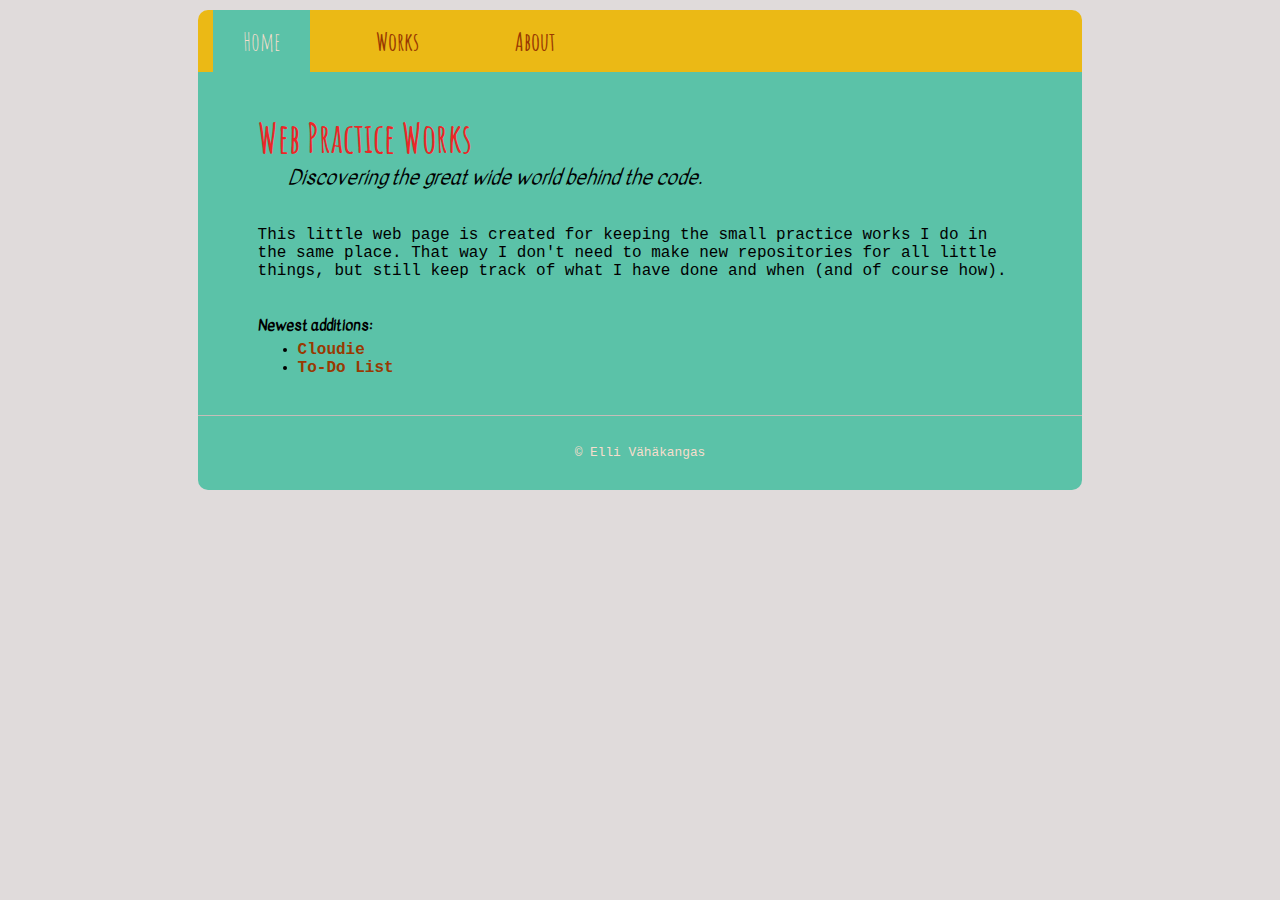
==== index.html @ e18792c5 "Create index page" ====
<!DOCTYPE html>
<html lang="en">
<head>
    <meta charset="UTF-8">
    <meta name="viewport" content="width=device-width, initial-scale=1.0">
    <meta http-equiv="X-UA-Compatible" content="ie=edge">
    <title>Web Practices</title>
    <link rel="stylesheet" href="style.css">
</head>
<body>
    
<div id="container">
    <nav>
        <ul>
            <li><a href="index.html" class="active">Home</a></li>
            <li><a href="works.html">Works</a></li>
            <li><a href="about.html">About</a></li>
        </ul>
    </nav>
    <div class="content">
        <h1>Web Practice Works</h1>
        <span><em>Discovering the great wide world behind the code.</em></span>
        <br />
        <br />
        <p>This little web page is created for keeping the small practice works I do in the same place. That way I don't need to make new repositories for all little things, but still keep track of what I have done and when (and of course how).</p>
        <br />

        <h3>Newest additions:</h3>
        <ul>
            <li><a href="css-animation/cssanimation.html">Cloudie</a></li>
            <li><a href="todolist/todolist.html">To-Do List</a></li>
        </ul>
    </div>
    <footer> 
        <hr /> <br />
        &copy; Elli Vähäkangas
    </footer>
</div>

</body>
</html>
---- style.css ----
@import url('https://fonts.googleapis.com/css?family=Amatic+SC');
@import url('https://fonts.googleapis.com/css?family=Kavivanar');

body {
    background-color: #e0dbdb;
}

p {
    font-family: 'Courier New', Courier, monospace;
}

a {
    color: #993902;
    text-decoration: none;
    font-weight: bold;
}

a:visited {
    color: #32335c;
}

a:hover {
    color: #05fff2;
}

nav a:hover {
    background-color: #993902;
    color: #f7ddcd;
    font-weight: 500;
}


nav .active {
    background-color: #5bc2a8;
    font-weight: 500;
    color: #f7ddcd;
}

h1 {
    font-family: 'Amatic SC', cursive;
    color: #ec2727;
    font-weight: 700px;
    font-size: 40px;
    margin: 0;
}

h3 {
    font-family: 'Kavivanar', cursive;
    font-size: 15px;
    margin: 0;
}

span {
    font-family: 'Kavivanar', cursive;
    font-size: 20px;
    margin-left: 30px;
}

#container {
    display: grid;
    grid-template-columns: auto;
    grid-auto-rows: auto auto; 
    grid-template-areas: 
        "nav"
        "content"
        "footer";
    width: 70%;
    margin: 10px auto; 
}

nav {
    grid-area: "nav";
    background-color: #ebb915;
    border-radius: 10px 10px 0 0;
    font-family: 'Amatic SC', cursive;
    font-size: 25px;
    font-weight: 700;
}

.content {
    grid-area: "content";
    background-color: #5bc2a8;
    padding: 40px 60px 0px 60px;
}

footer {
    grid-area: "content";
    background-color: #5bc2a8;
    padding-bottom: 30px;
    padding-top: 20px;
    border-radius: 0 0 10px 10px;
    color: #f7ddcd;
    font-family: 'Courier New', Courier, monospace;
    text-align: center;
    font-size: 0.8em;
}

hr {
    display: block;
    height: 1px;
    border: 0;
    border-top: 1px solid #c5bdb8;
    margin: 1em 0;
    padding: 0; 
}

nav ul {
    margin: 0;
    padding: 0;
}

nav li {
    display: inline-block;
    margin: 0;
    padding: 15.5px;
}

nav li > a {
    padding: 16px 30px;
}

.content ul {
    font-family: 'Courier New', Courier, monospace;
    margin: 5px 0;
}
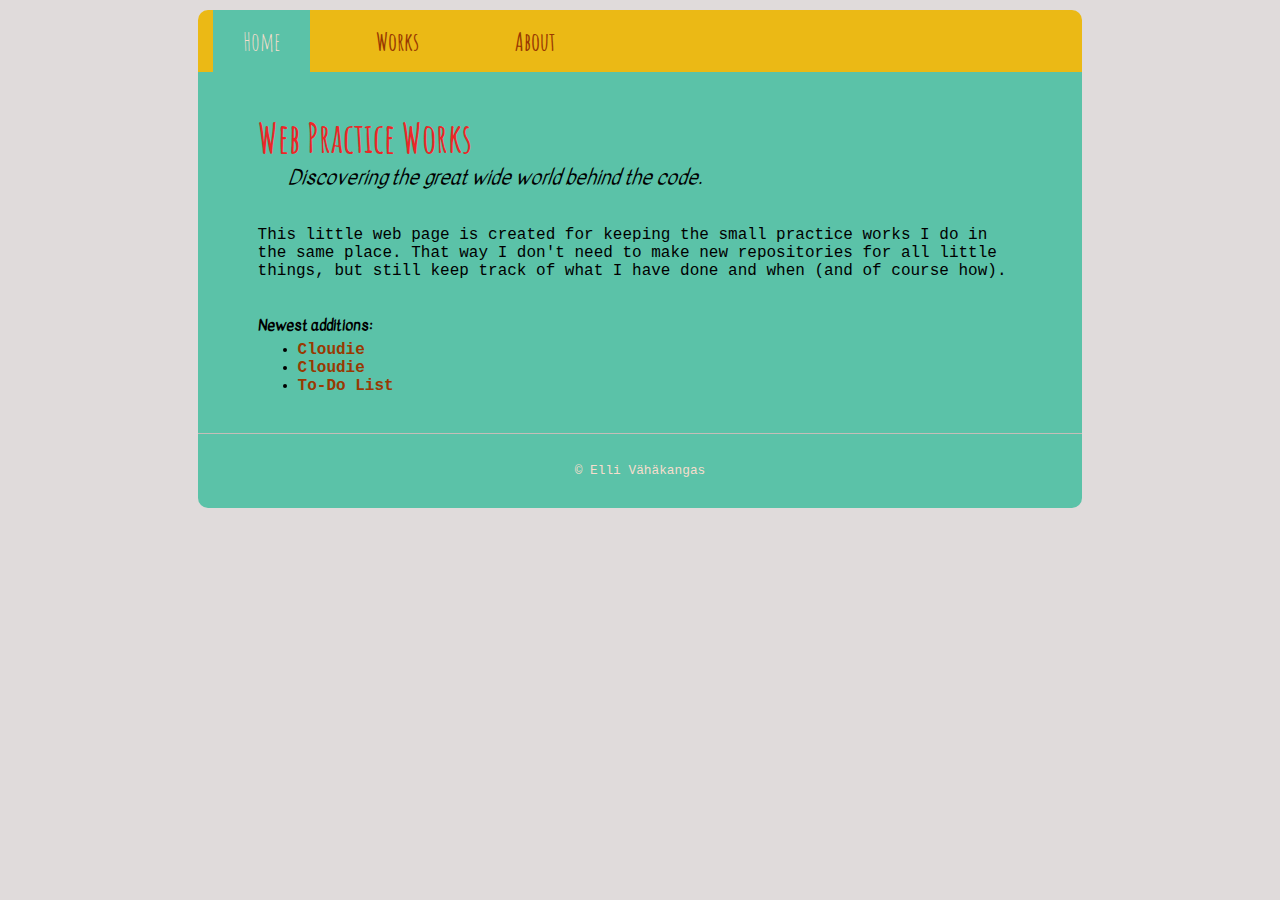
==== commit da837c1e: "Correct link, add link on index and add -prefix-free" ====
--- a/index.html
+++ b/index.html
@@ -27,6 +27,7 @@
 
         <h3>Newest additions:</h3>
         <ul>
+            <li><a href="csstransition/csstransition.html">Cloudie</a></li>
             <li><a href="css-animation/cssanimation.html">Cloudie</a></li>
             <li><a href="todolist/todolist.html">To-Do List</a></li>
         </ul>
--- a/style.css
+++ b/style.css
@@ -24,12 +24,12 @@
     color: #05fff2;
 }
 
+
 nav a:hover {
     background-color: #993902;
     color: #f7ddcd;
     font-weight: 500;
 }
-
 
 nav .active {
     background-color: #5bc2a8;
@@ -49,6 +49,14 @@
     font-family: 'Kavivanar', cursive;
     font-size: 15px;
     margin: 0;
+}
+
+h2 {
+    font-family: 'Kavivanar', cursive;
+    font-size: 20px;
+    font-weight: 700px;
+    color: #ec2727;
+
 }
 
 span {
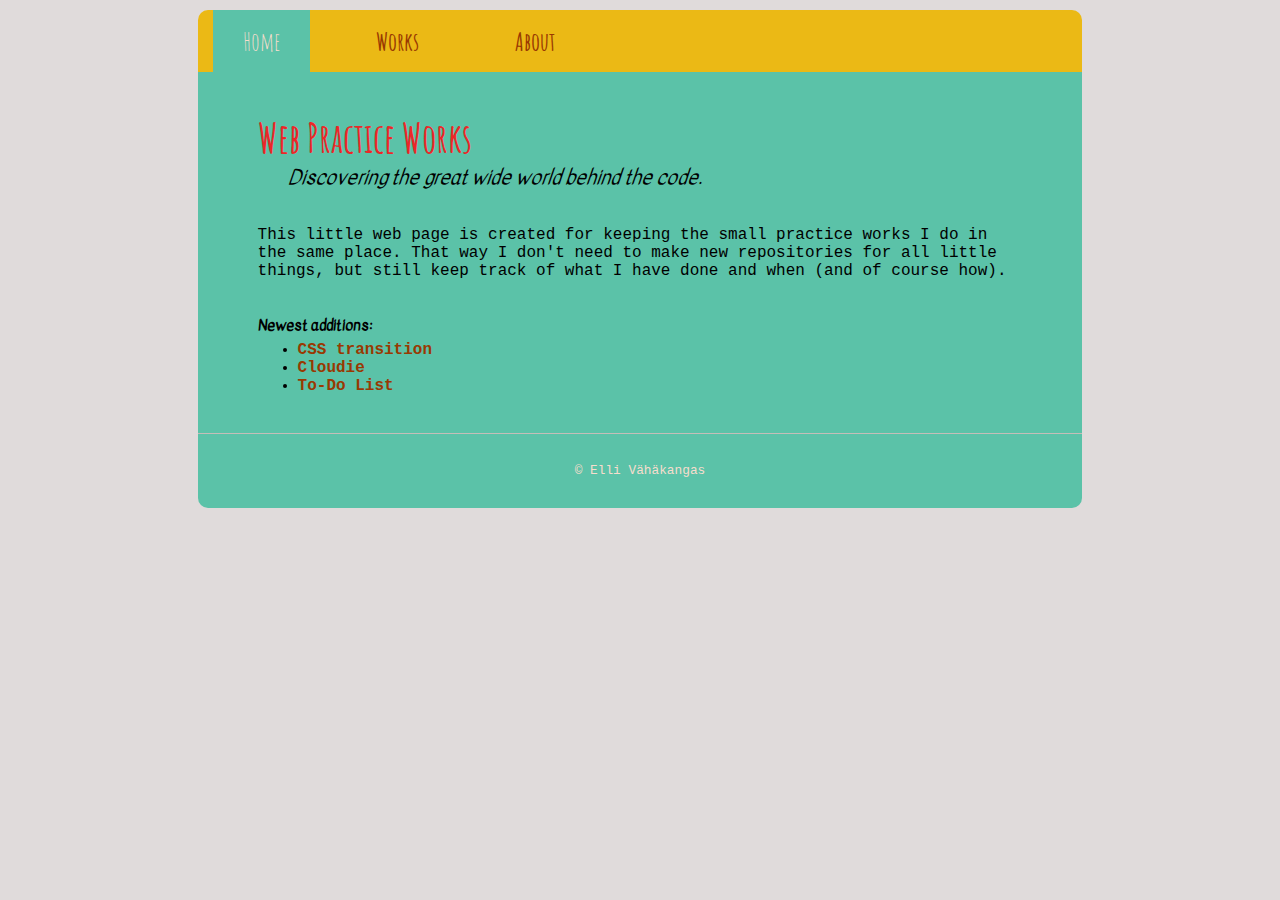
==== commit 0901d6d3: "Chance name of a link" ====
--- a/index.html
+++ b/index.html
@@ -27,7 +27,7 @@
 
         <h3>Newest additions:</h3>
         <ul>
-            <li><a href="csstransition/csstransition.html">Cloudie</a></li>
+            <li><a href="csstransition/csstransition.html">CSS transition</a></li>
             <li><a href="css-animation/cssanimation.html">Cloudie</a></li>
             <li><a href="todolist/todolist.html">To-Do List</a></li>
         </ul>
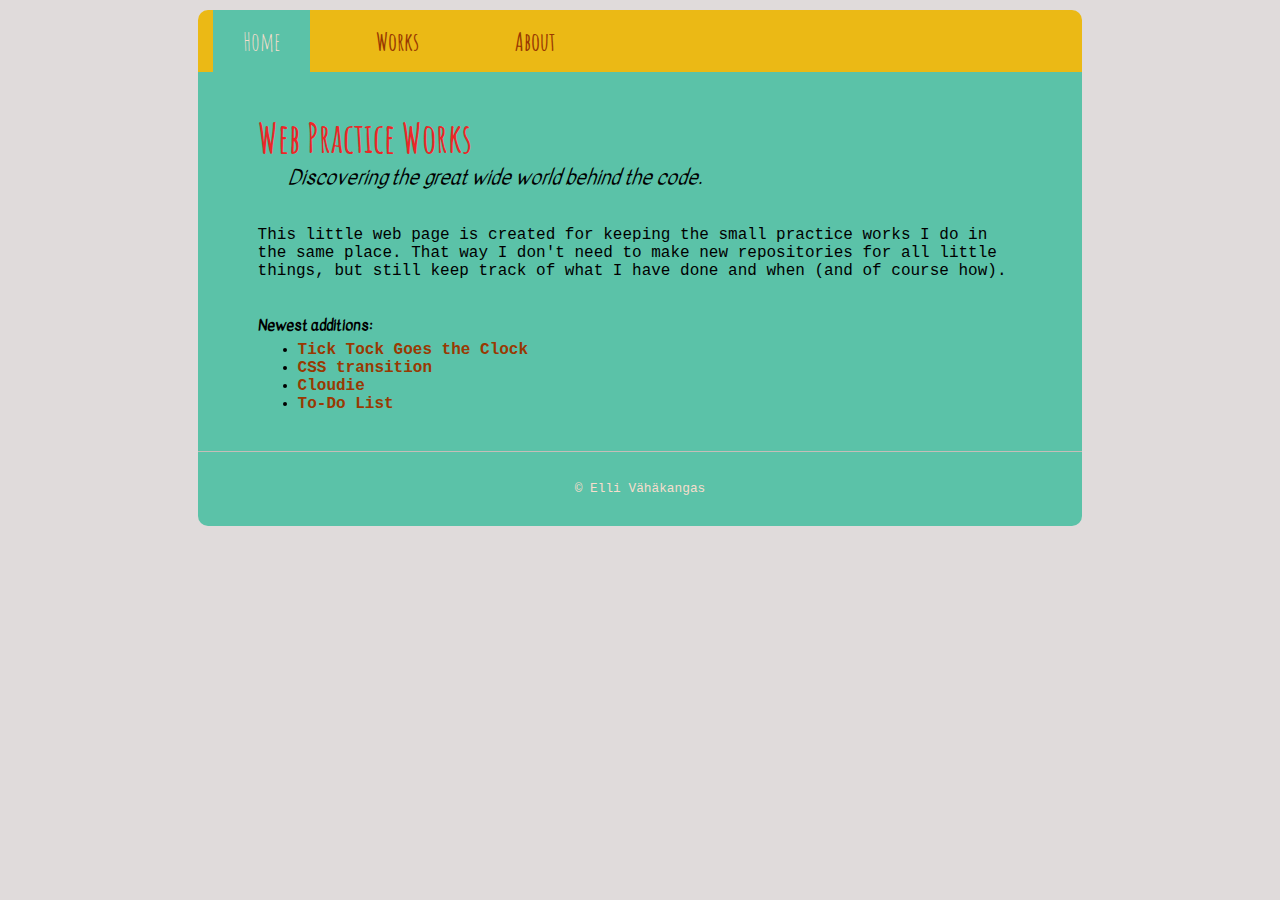
==== commit 7e43ee9d: "Change name fo folder and add linking" ====
--- a/index.html
+++ b/index.html
@@ -27,6 +27,7 @@
 
         <h3>Newest additions:</h3>
         <ul>
+            <li><a href="ticktockgoestheclock/clock.html">Tick Tock Goes the Clock</a></li>
             <li><a href="csstransition/csstransition.html">CSS transition</a></li>
             <li><a href="css-animation/cssanimation.html">Cloudie</a></li>
             <li><a href="todolist/todolist.html">To-Do List</a></li>
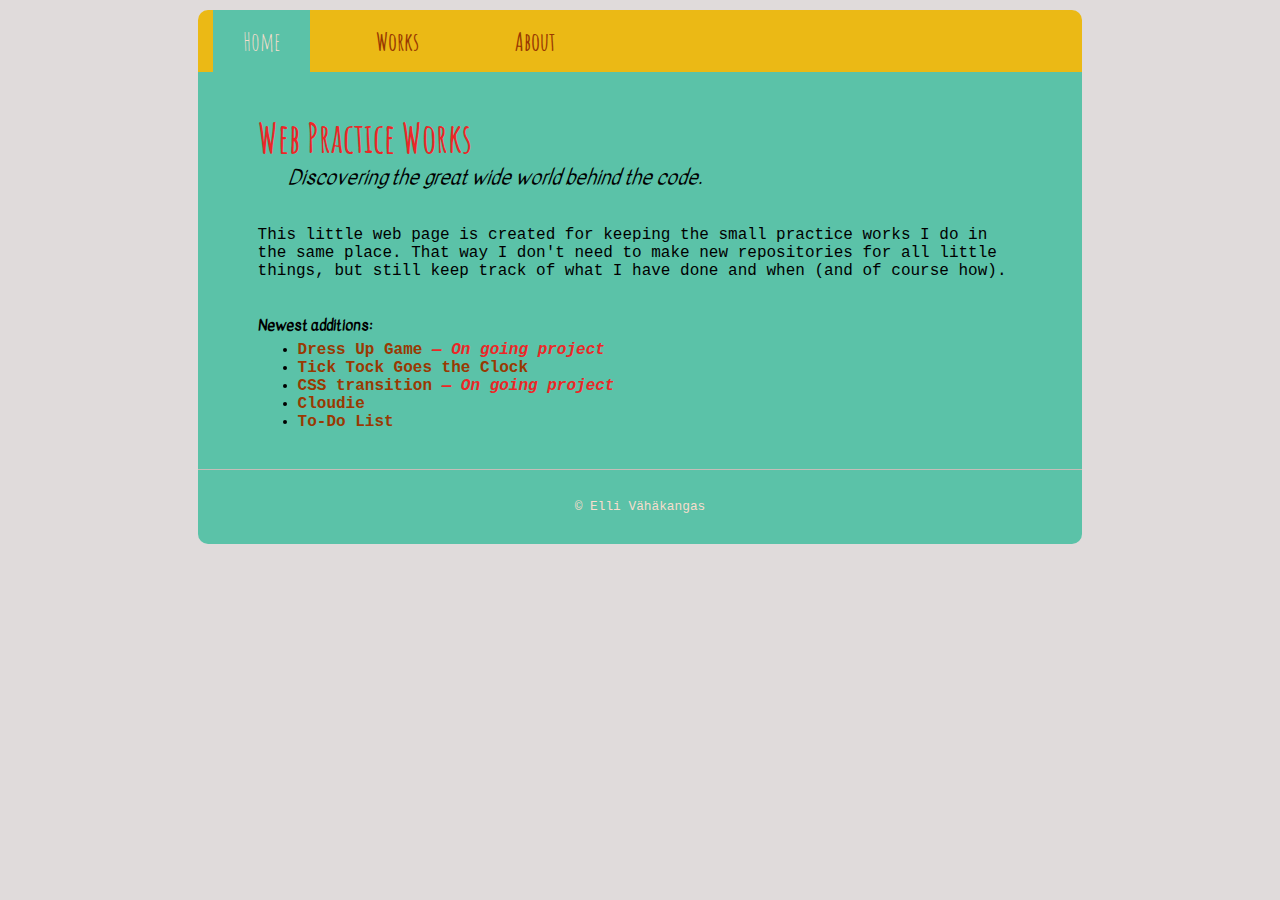
==== commit fe524a65: "Create dress up game" ====
--- a/index.html
+++ b/index.html
@@ -27,10 +27,11 @@
 
         <h3>Newest additions:</h3>
         <ul>
-            <li><a href="ticktockgoestheclock/clock.html">Tick Tock Goes the Clock</a></li>
-            <li><a href="csstransition/csstransition.html">CSS transition</a></li>
-            <li><a href="css-animation/cssanimation.html">Cloudie</a></li>
-            <li><a href="todolist/todolist.html">To-Do List</a></li>
+            <li><a href="dressup/dressup.html" target="_blank">Dress Up Game </a> <span class="ongoing">&mdash; On going project</span></li>
+            <li><a href="ticktockgoestheclock/clock.html" target="_blank">Tick Tock Goes the Clock</a></li>
+            <li><a href="csstransition/csstransition.html" target="_blank">CSS transition </a> <span class="ongoing">&mdash; On going project</span></li>
+            <li><a href="css-animation/cssanimation.html" target="_blank">Cloudie</a></li>
+            <li><a href="todolist/todolist.html" target="_blank">To-Do List</a></li>
         </ul>
     </div>
     <footer> 
--- a/style.css
+++ b/style.css
@@ -63,6 +63,15 @@
     font-family: 'Kavivanar', cursive;
     font-size: 20px;
     margin-left: 30px;
+}
+
+.ongoing {
+    font-family: 'Courier New', Courier, monospace;
+    font-size: 1em;
+    color: #ec2727;
+    font-style: italic;
+    font-weight: 700;
+    margin-left: 0;
 }
 
 #container {
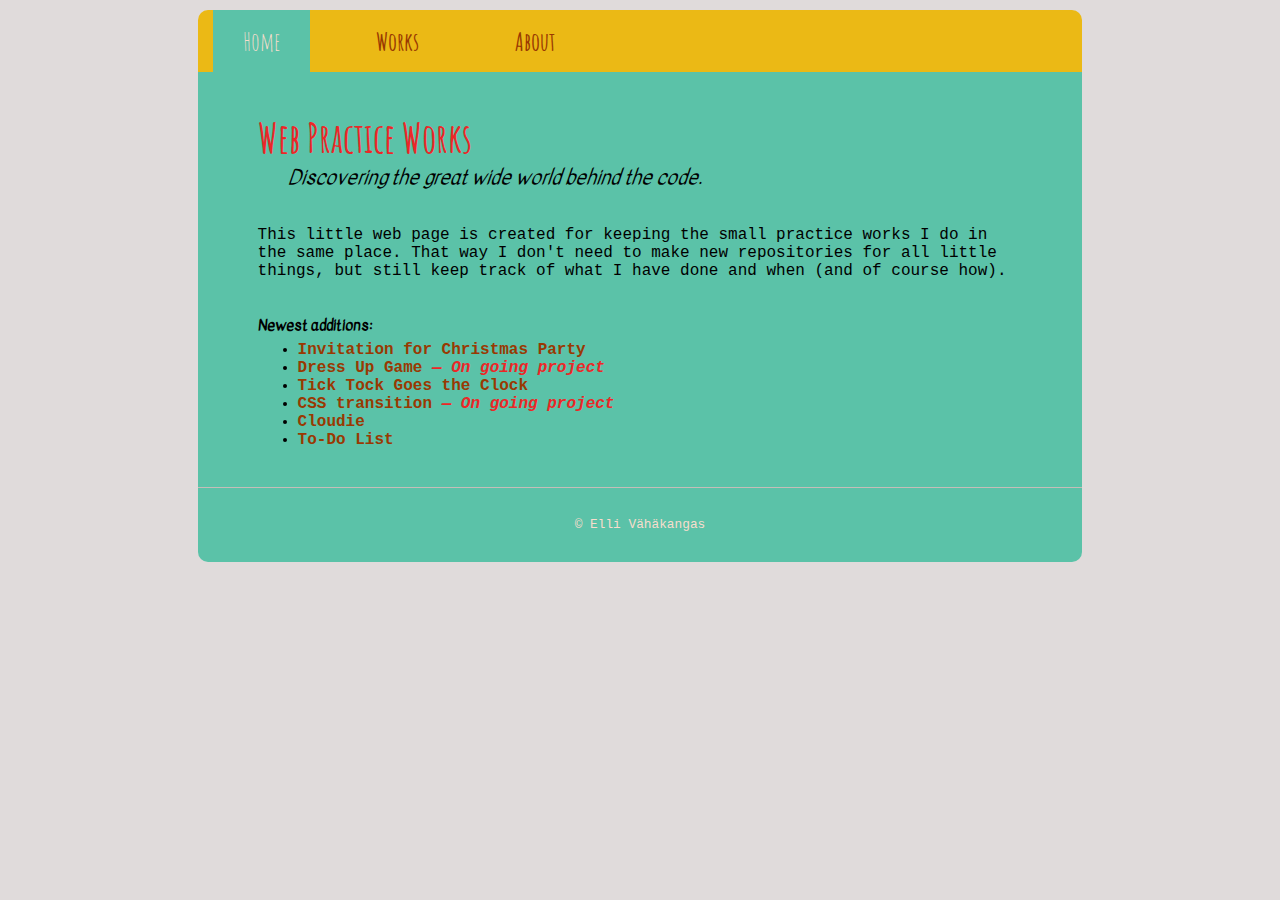
==== commit a368a44f: "Add invitiation" ====
--- a/index.html
+++ b/index.html
@@ -27,6 +27,8 @@
 
         <h3>Newest additions:</h3>
         <ul>
+
+            <li><a href="invitation/invitation.html" target="_blank">Invitation for Christmas Party</a></li>
             <li><a href="dressup/dressup.html" target="_blank">Dress Up Game </a> <span class="ongoing">&mdash; On going project</span></li>
             <li><a href="ticktockgoestheclock/clock.html" target="_blank">Tick Tock Goes the Clock</a></li>
             <li><a href="csstransition/csstransition.html" target="_blank">CSS transition </a> <span class="ongoing">&mdash; On going project</span></li>
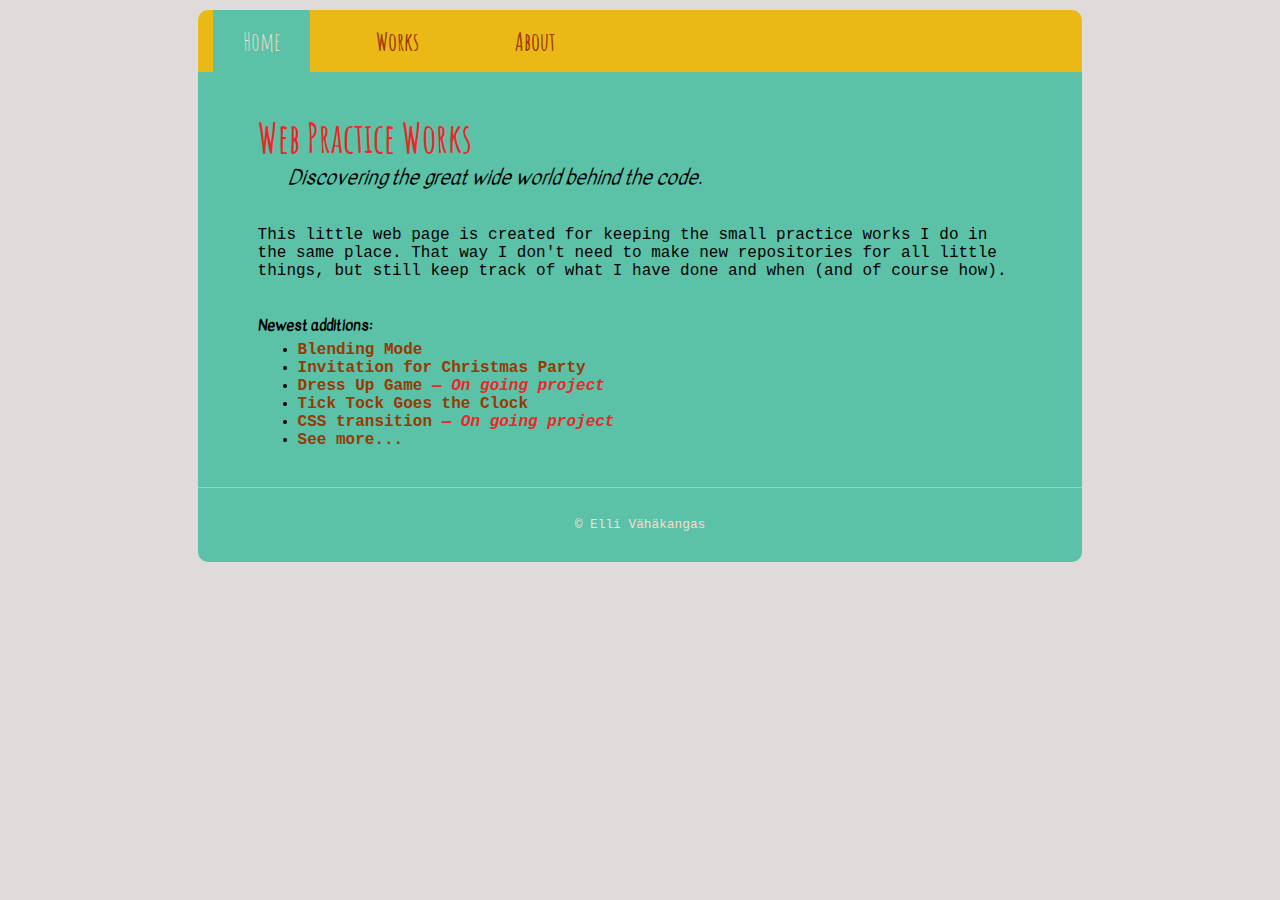
==== commit 9b0126c8: "Create mix-blend-mode project" ====
--- a/index.html
+++ b/index.html
@@ -27,13 +27,12 @@
 
         <h3>Newest additions:</h3>
         <ul>
-
+            <li><a href="mix-blend-mode/mix-blend.html" target="_blank">Blending Mode</a></li>
             <li><a href="invitation/invitation.html" target="_blank">Invitation for Christmas Party</a></li>
             <li><a href="dressup/dressup.html" target="_blank">Dress Up Game </a> <span class="ongoing">&mdash; On going project</span></li>
             <li><a href="ticktockgoestheclock/clock.html" target="_blank">Tick Tock Goes the Clock</a></li>
             <li><a href="csstransition/csstransition.html" target="_blank">CSS transition </a> <span class="ongoing">&mdash; On going project</span></li>
-            <li><a href="css-animation/cssanimation.html" target="_blank">Cloudie</a></li>
-            <li><a href="todolist/todolist.html" target="_blank">To-Do List</a></li>
+            <li><a href="works.html">See more...</a></li>
         </ul>
     </div>
     <footer> 
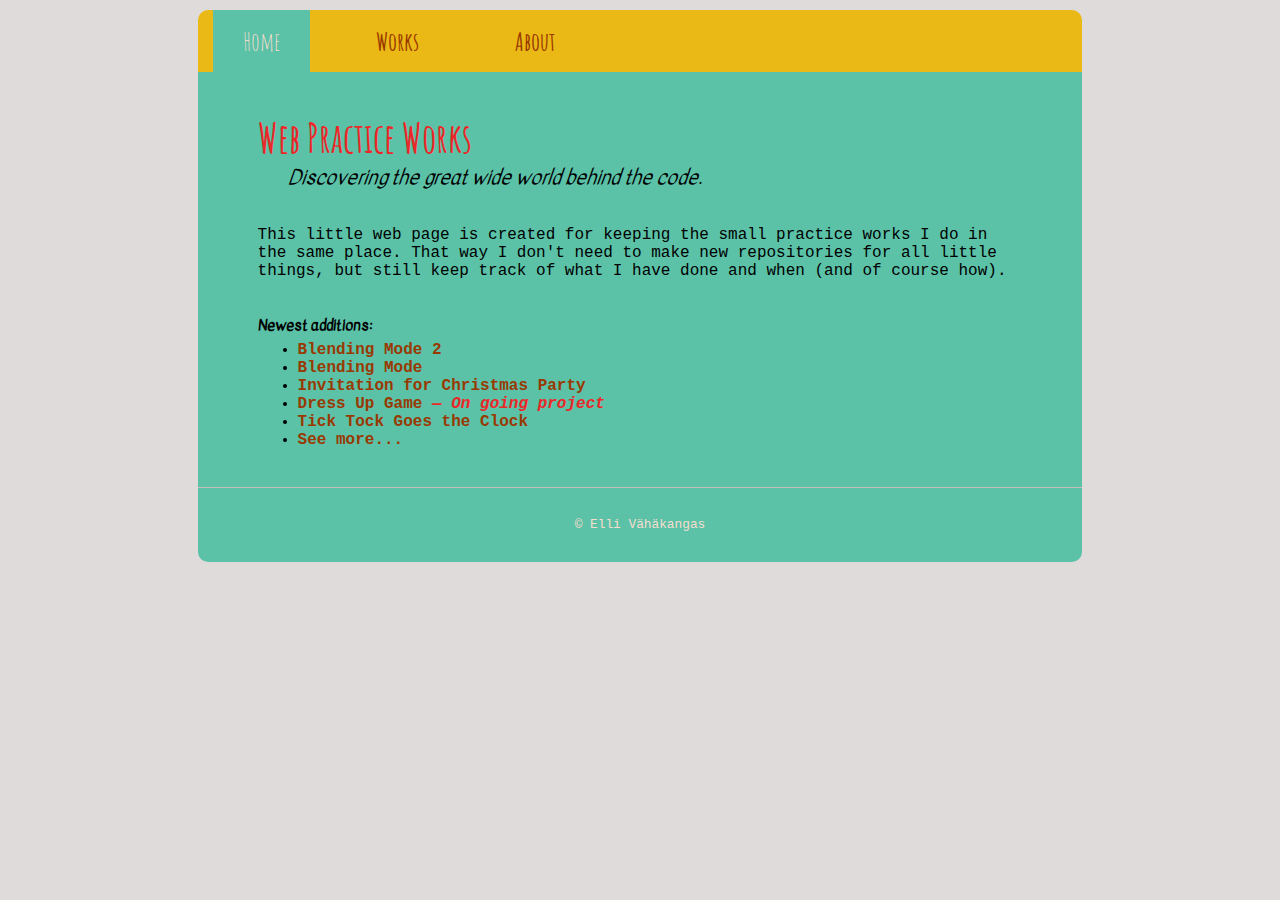
==== commit e936e7a4: "Add Pictures and Create another Blend-Mode practice" ====
--- a/index.html
+++ b/index.html
@@ -27,11 +27,11 @@
 
         <h3>Newest additions:</h3>
         <ul>
+            <li><a href="mix-blend-mode2/blend.html" target="_blank">Blending Mode 2</a></li>
             <li><a href="mix-blend-mode/mix-blend.html" target="_blank">Blending Mode</a></li>
             <li><a href="invitation/invitation.html" target="_blank">Invitation for Christmas Party</a></li>
             <li><a href="dressup/dressup.html" target="_blank">Dress Up Game </a> <span class="ongoing">&mdash; On going project</span></li>
             <li><a href="ticktockgoestheclock/clock.html" target="_blank">Tick Tock Goes the Clock</a></li>
-            <li><a href="csstransition/csstransition.html" target="_blank">CSS transition </a> <span class="ongoing">&mdash; On going project</span></li>
             <li><a href="works.html">See more...</a></li>
         </ul>
     </div>
